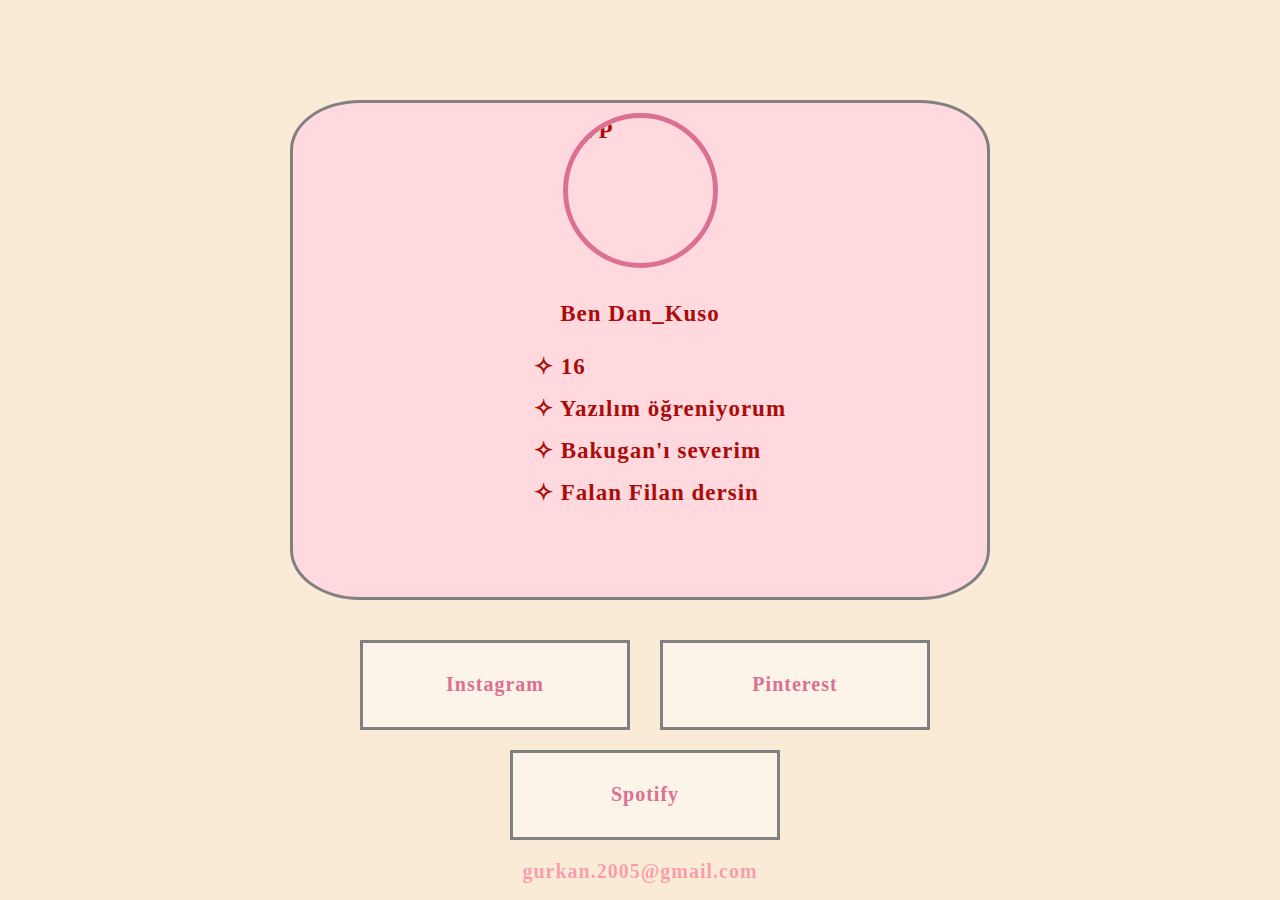
==== index.html @ 42cf898b "Rename Card.html to index.html" ====
<!DOCTYPE html>
<html lang="en">
<head>
    <meta charset="UTF-8">
    <meta http-equiv="X-UA-Compatible" content="IE=edge">
    <meta name="viewport" content="width=device-width, initial-scale=1.0">
    <title>DanKuso</title>
    <link rel="stylesheet" href="Card.css">
</head>
<body>
    <div class="about">
        <div class="center1">
            <img src="Dan Kuso by JulieMakimot on DeviantArt.jpg" alt="PP">
        </div>

        <div class="center2">
            <p>Ben Dan_Kuso</p>
        </div>

        <div class="center3">

            <ul id="about_me">
                <li>✧ 16</li>
                <li>✧ Yazılım öğreniyorum</li>
                <li>✧ Bakugan'ı severim</li>
                <li>✧ Falan Filan dersin</li>
            </ul>

        </div>

    </div>
    
    <div id="Insta">
        <a href="https://www.instagram.com/nardattebayo/" target="_blank">Instagram</a>
    </div>

    <div id="Pinterest">
        <a href="https://pin.it/527uyx5"  target="_blank">Pinterest</a>
    </div>

    <div id="Spotify">
        <a href="https://open.spotify.com/user/21qtpc3lsl7bulfled3kadeii"  target="_blank">Spotify</a>
    </div>

    <div id="Mail">
        <p>gurkan.2005@gmail.com</p>
    </div>

</body>
</html>
---- Card.css ----
*{
    box-sizing: border-box;
    font: 23px Georgia, serif;
    font-weight: bold;
    letter-spacing: 1px;
    color: rgb(172, 11, 11);
}

body{
    background-color: antiquewhite;
}

p{
    margin-bottom: 3px;
}

a{
    text-decoration: none;
}

.about{
    position:relative;
    border:3px solid gray;
    height:500px;
    width:700px;
    left:calc(50% - 350px);
    margin-top:100px;
    border-radius:10%;
    background-color: rgba(255, 214, 221, 0.911);
}

.center1,.center2{
    display: flex;
    justify-content: center;
    margin-top:10px;
}

.center3{
    display: flex;
    justify-content: center;
}
img{
    display:block;
    position:relative;
    border-radius: 50%;
    height:155px;
    width:155px;
    border:5px solid palevioletred;
}

#about_me{
    list-style-type:none;
}

#about_me li{
    margin-bottom:15px;
}

#Insta a{
    position:relative;
    padding-top: 30px;
    font-size: 20px;
    border:3px solid gray;
    width: 270px;
    height:90px;
    display: flex;
    justify-content: center;
    left:calc(50% - 280px);
    margin-top:40px;
    color:palevioletred;
    background-color: rgba(255, 255, 255, 0.432);
    float:left;
}

#Insta a:hover,#Pinterest a:hover,#Spotify a:hover{
    color:white;
    background-color: pink;
}

#Pinterest a{
    position:relative;
    padding-top: 30px;
    font-size: 20px;
    border:3px solid gray;
    width: 270px;
    height:90px;
    display: flex;
    justify-content: center;
    left:calc(50% - 250px);
    margin-top:40px;
    color:palevioletred;
    background-color: rgba(255, 255, 255, 0.432);
}

#Spotify a{
    position:relative;
    padding-top: 30px;
    font-size: 20px;
    border:3px solid gray;
    width: 270px;
    height:90px;
    display: flex;
    justify-content: center;
    left:calc(50% - 130px);
    margin-top:20px;
    color:palevioletred;
    background-color: rgba(255, 255, 255, 0.432);
}

#Mail p{
    position:relative;
    display: flex;
    justify-content: center;
    font-size: 20px;
    color:rgba(255, 0, 85, 0.342);
}
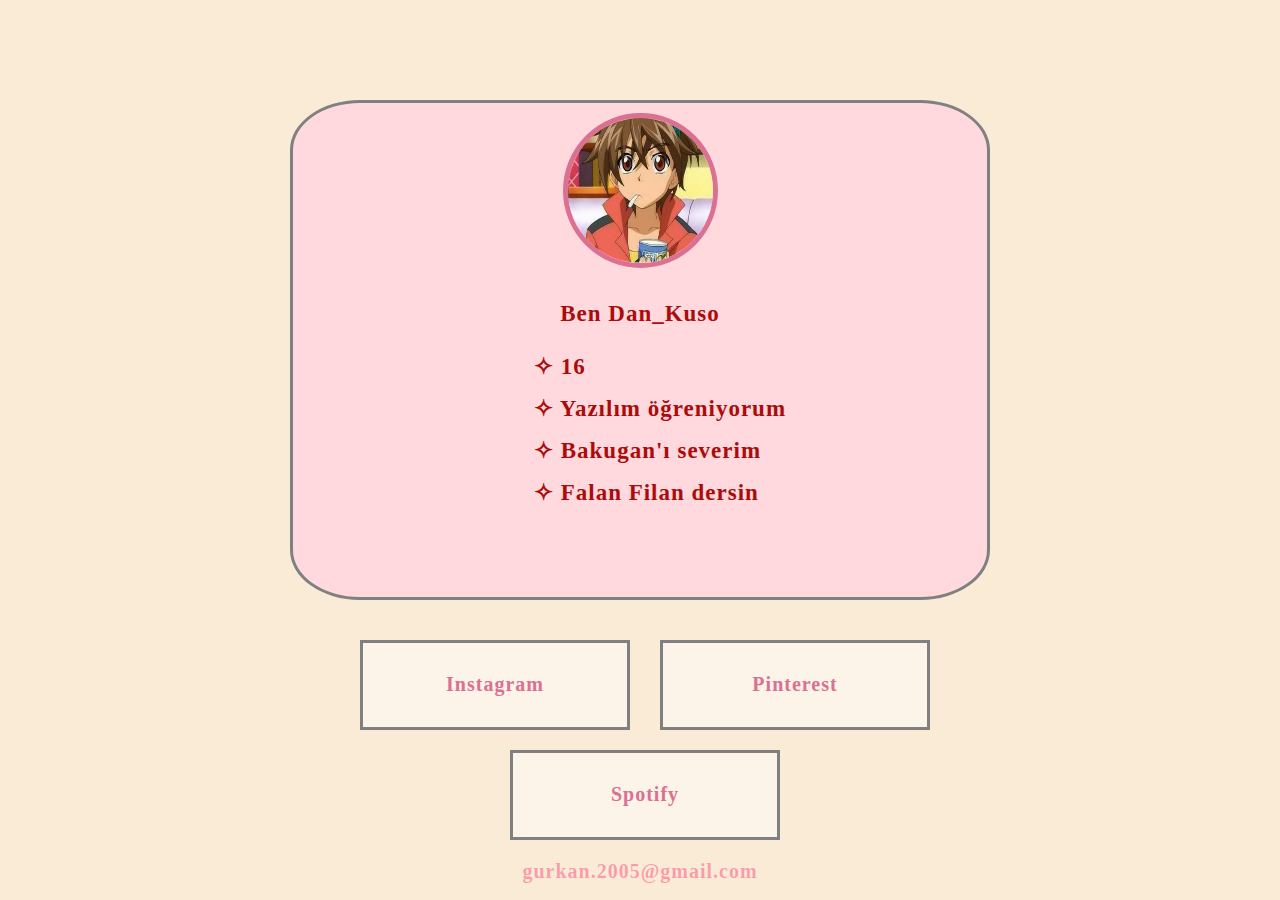
==== commit 9bd44e56: "update" ====
--- a/index.html
+++ b/index.html
@@ -2,8 +2,6 @@
 <html lang="en">
 <head>
     <meta charset="UTF-8">
-    <meta http-equiv="X-UA-Compatible" content="IE=edge">
-    <meta name="viewport" content="width=device-width, initial-scale=1.0">
     <title>DanKuso</title>
     <link rel="stylesheet" href="Card.css">
 </head>
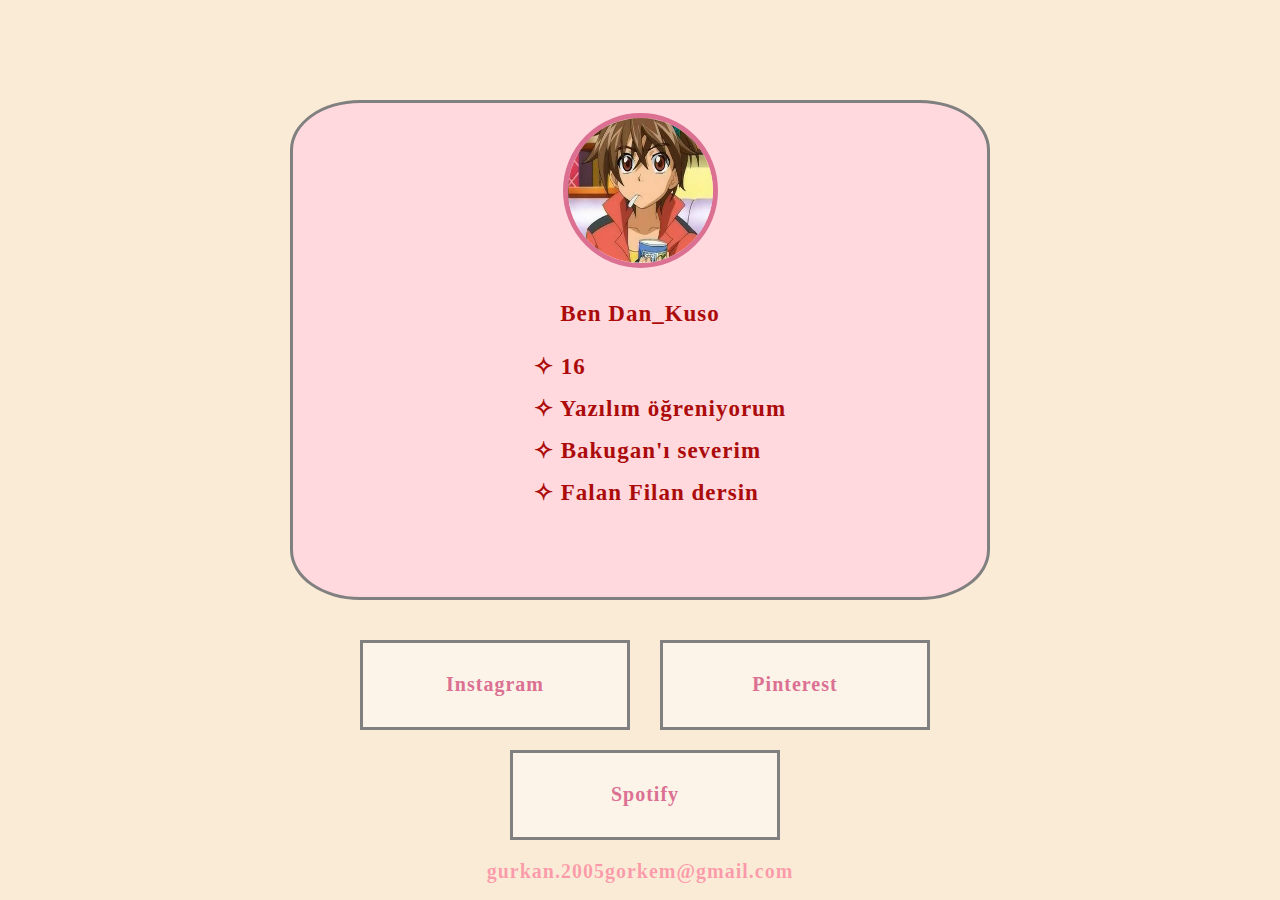
==== commit a19a6d23: "Update" ====
--- a/index.html
+++ b/index.html
@@ -41,7 +41,7 @@
     </div>
 
     <div id="Mail">
-        <p>gurkan.2005@gmail.com</p>
+        <p>gurkan.2005gorkem@gmail.com</p>
     </div>
 
 </body>
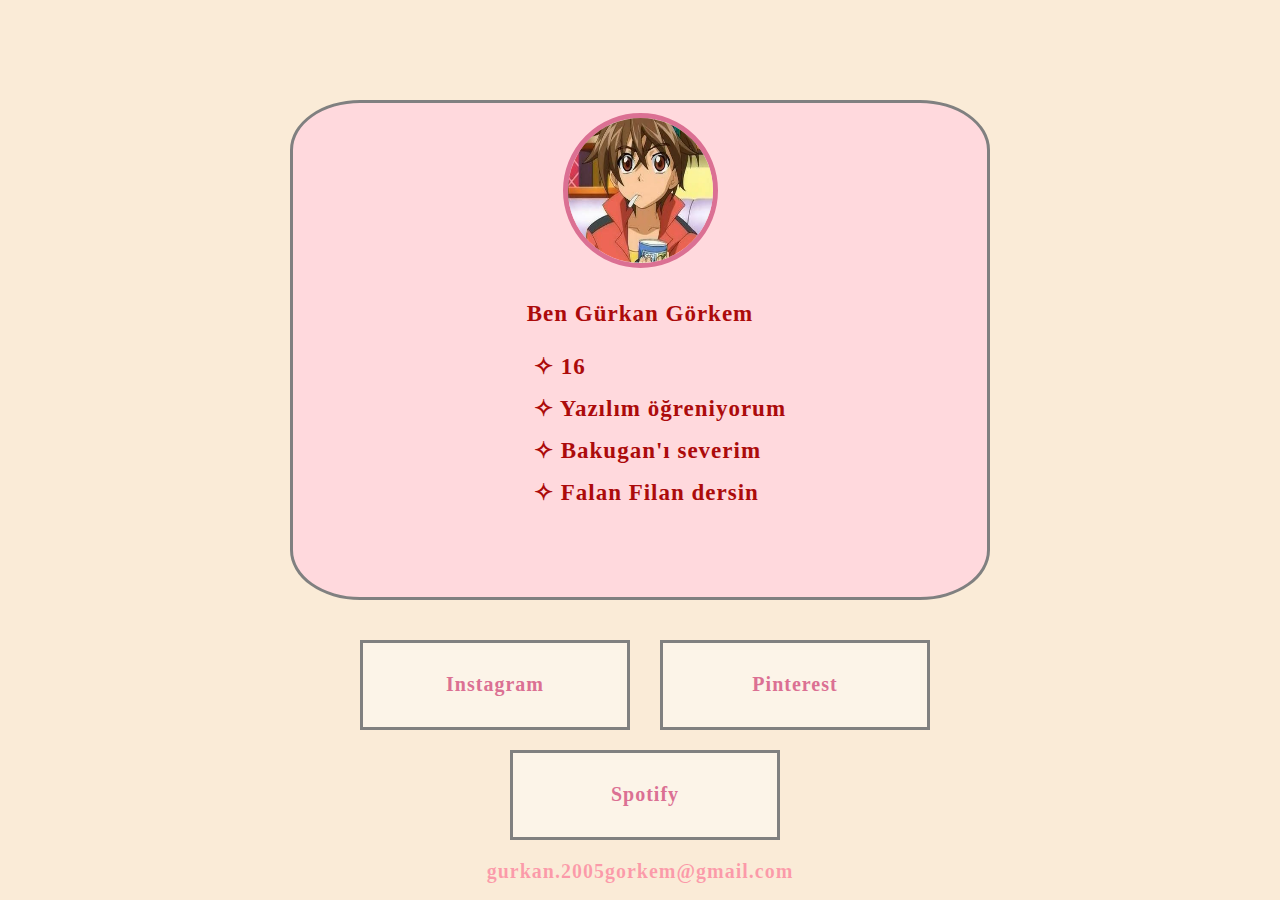
==== commit 78bd2333: "Update index.html" ====
--- a/index.html
+++ b/index.html
@@ -12,7 +12,7 @@
         </div>
 
         <div class="center2">
-            <p>Ben Dan_Kuso</p>
+            <p>Ben Gürkan Görkem</p>
         </div>
 
         <div class="center3">
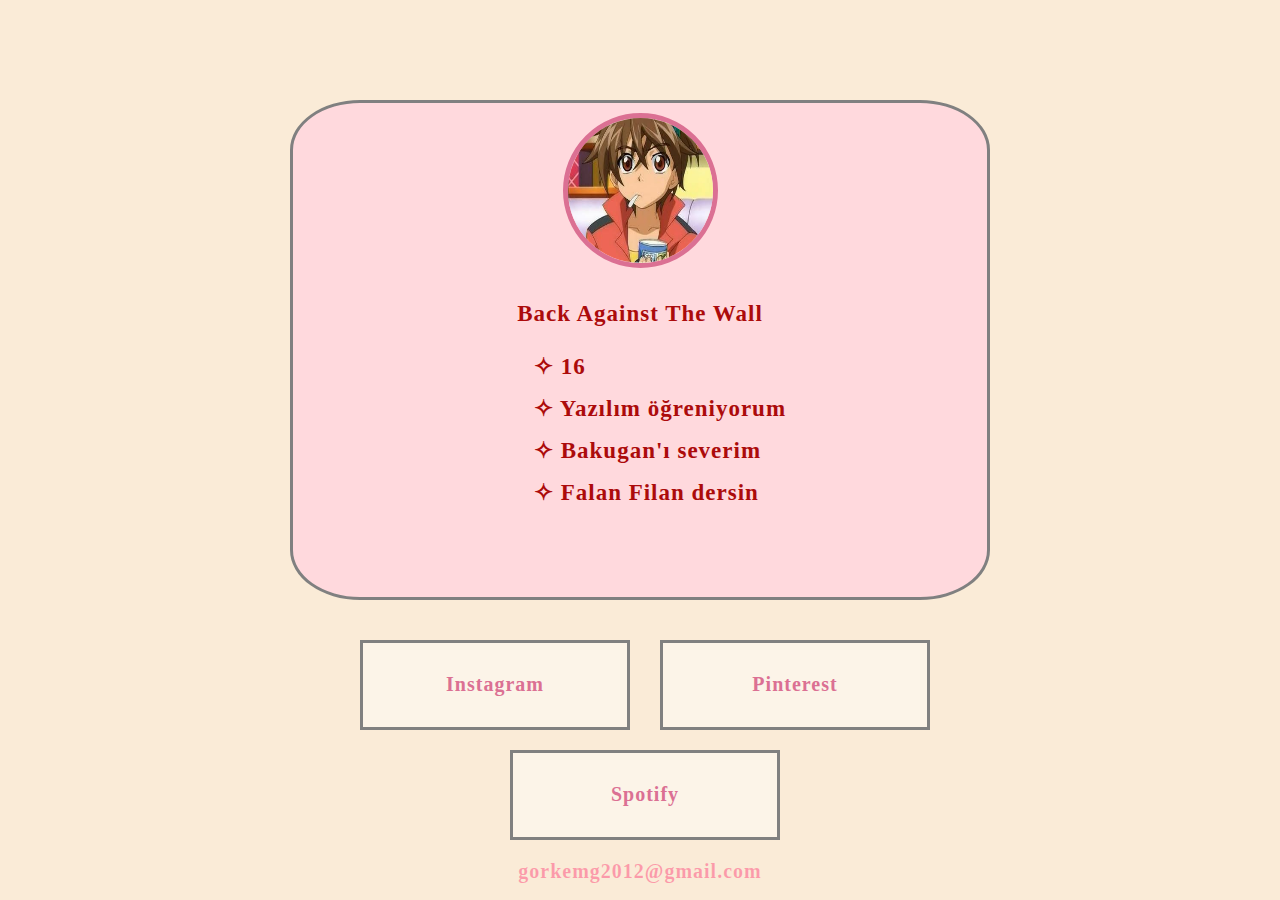
==== commit 95cc40fb: "Update index.html" ====
--- a/index.html
+++ b/index.html
@@ -12,7 +12,7 @@
         </div>
 
         <div class="center2">
-            <p>Ben Gürkan Görkem</p>
+            <p>Back Against The Wall</p>
         </div>
 
         <div class="center3">
@@ -41,7 +41,7 @@
     </div>
 
     <div id="Mail">
-        <p>gurkan.2005gorkem@gmail.com</p>
+        <p>gorkemg2012@gmail.com</p>
     </div>
 
 </body>
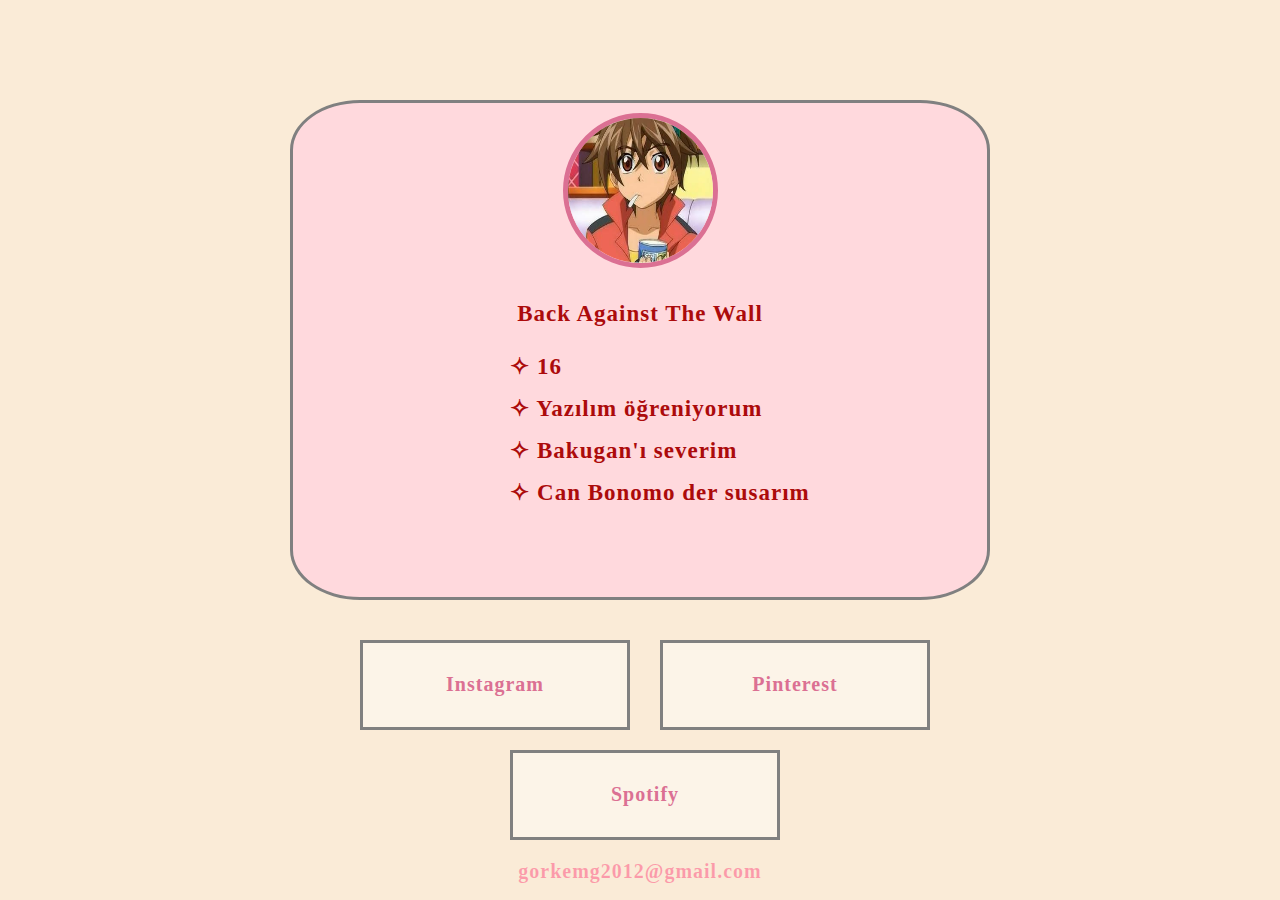
==== commit a870de6e: "Update index.html" ====
--- a/index.html
+++ b/index.html
@@ -21,7 +21,7 @@
                 <li>✧ 16</li>
                 <li>✧ Yazılım öğreniyorum</li>
                 <li>✧ Bakugan'ı severim</li>
-                <li>✧ Falan Filan dersin</li>
+                <li>✧ Can Bonomo der susarım</li>
             </ul>
 
         </div>
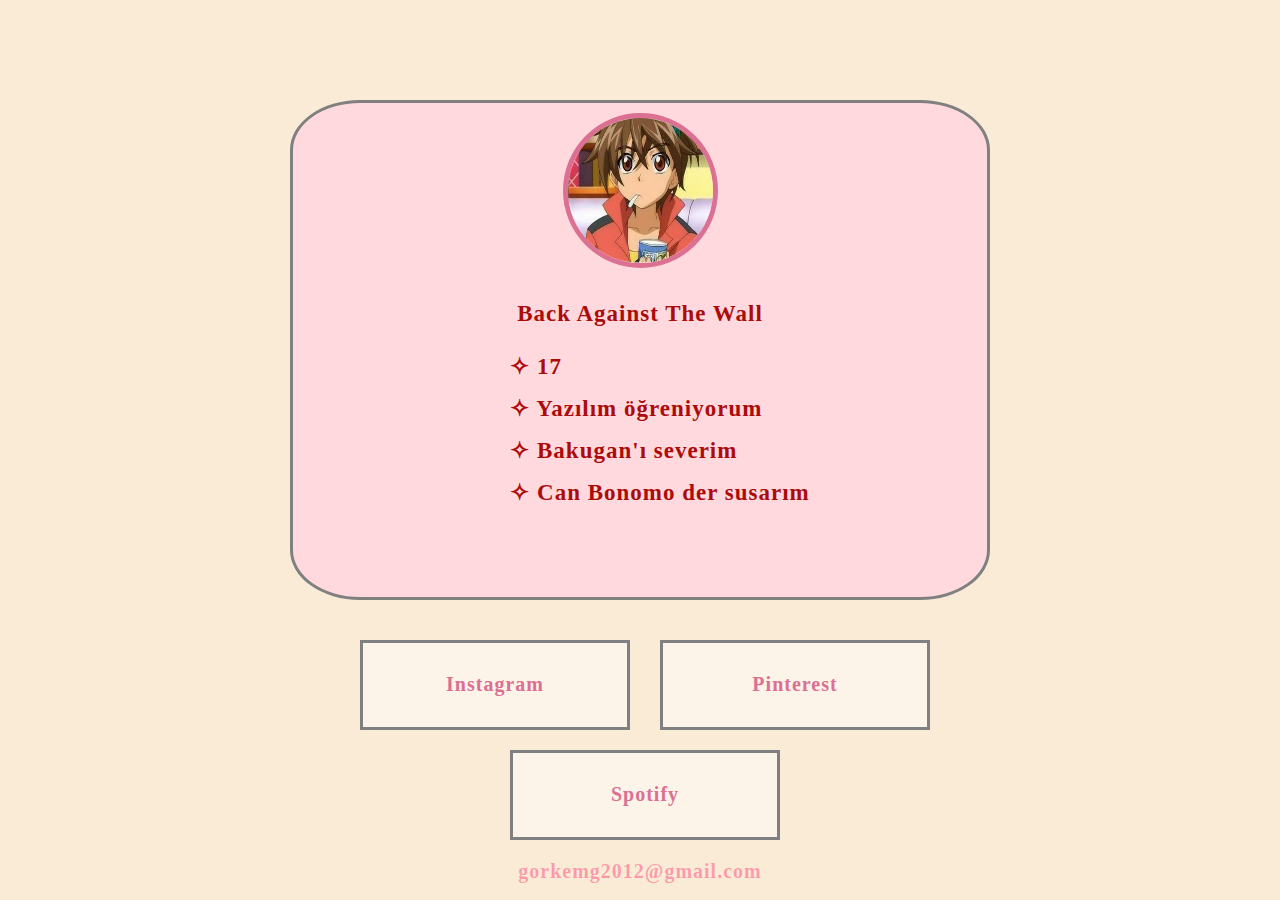
==== commit 48dd669a: "Update index.html" ====
--- a/index.html
+++ b/index.html
@@ -18,7 +18,7 @@
         <div class="center3">
 
             <ul id="about_me">
-                <li>✧ 16</li>
+                <li>✧ 17</li>
                 <li>✧ Yazılım öğreniyorum</li>
                 <li>✧ Bakugan'ı severim</li>
                 <li>✧ Can Bonomo der susarım</li>
